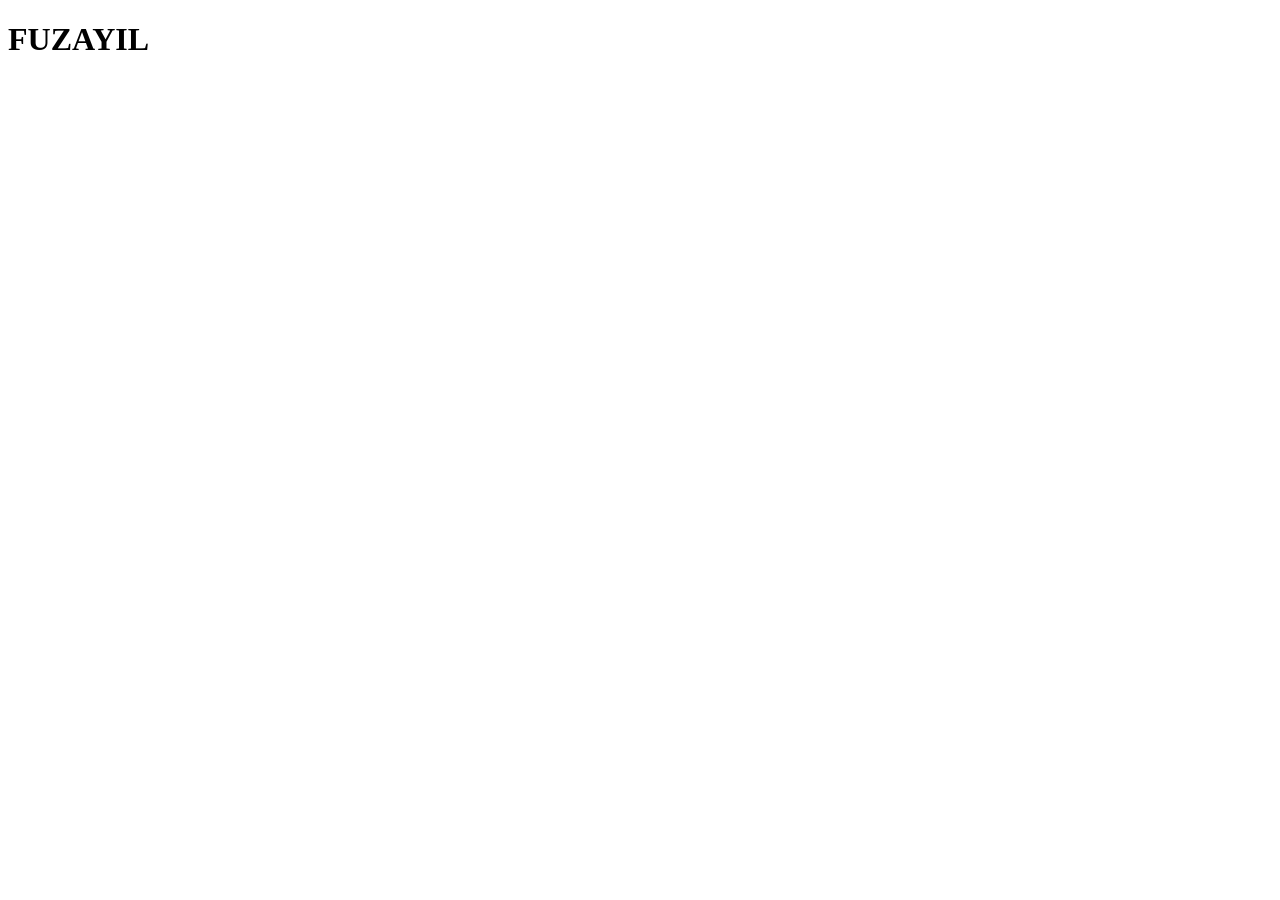
==== fuzayil-branch/index.html @ 7c9e2c1f "changed" ====
<!DOCTYPE html>
<html lang="en">
<head>
    <meta charset="UTF-8">
    <meta name="viewport" content="width=device-width, initial-scale=1.0">
    <title>FUZAYIL</title>
</head>
<body>
    <h1>FUZAYIL</h1>
</body>
</html>
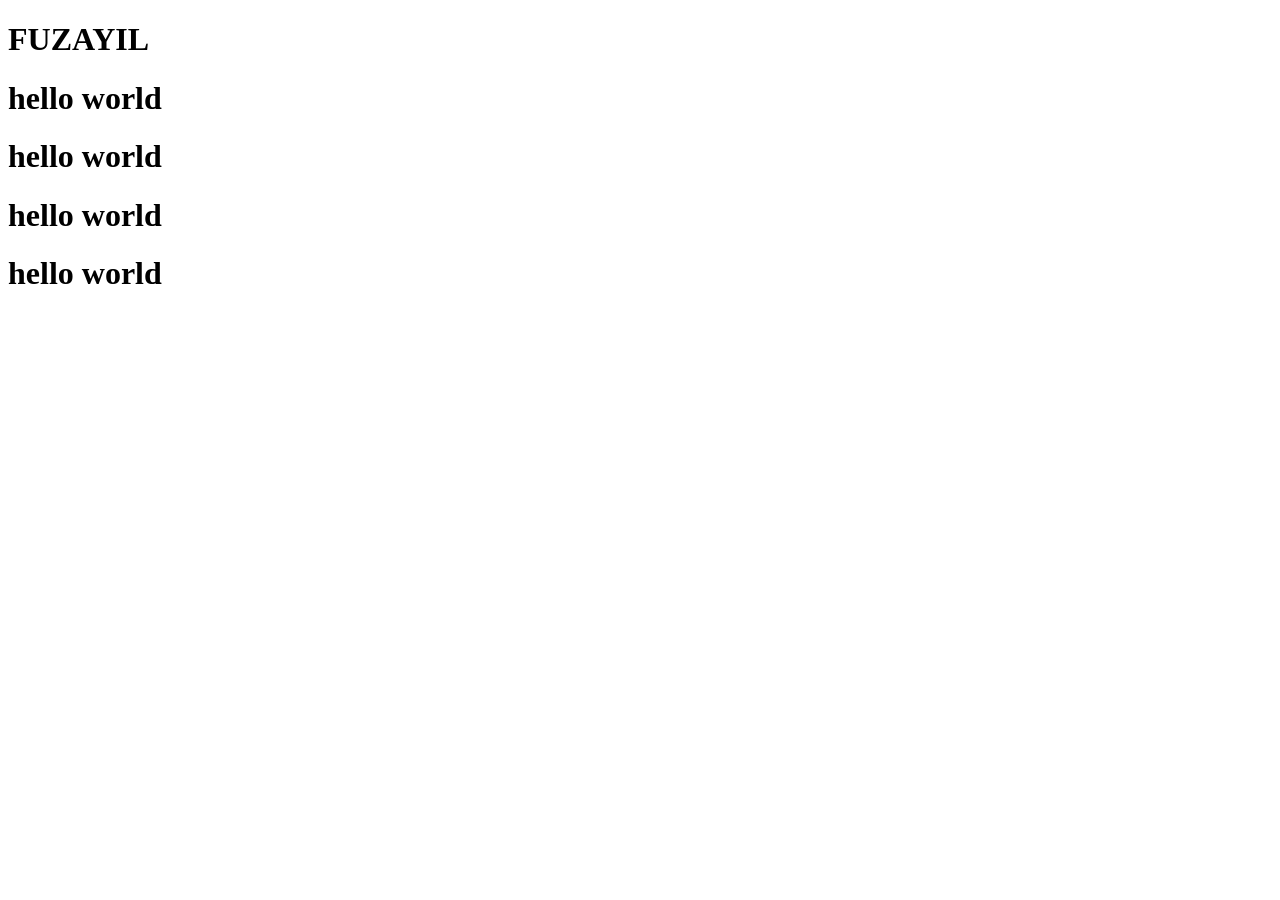
==== commit 49856321: "changed" ====
--- a/fuzayil-branch/index.html
+++ b/fuzayil-branch/index.html
@@ -7,5 +7,9 @@
 </head>
 <body>
     <h1>FUZAYIL</h1>
+    <h1>hello world</h1>
+    <h1>hello world</h1>
+    <h1>hello world</h1>
+    <h1>hello world</h1>
 </body>
 </html>
